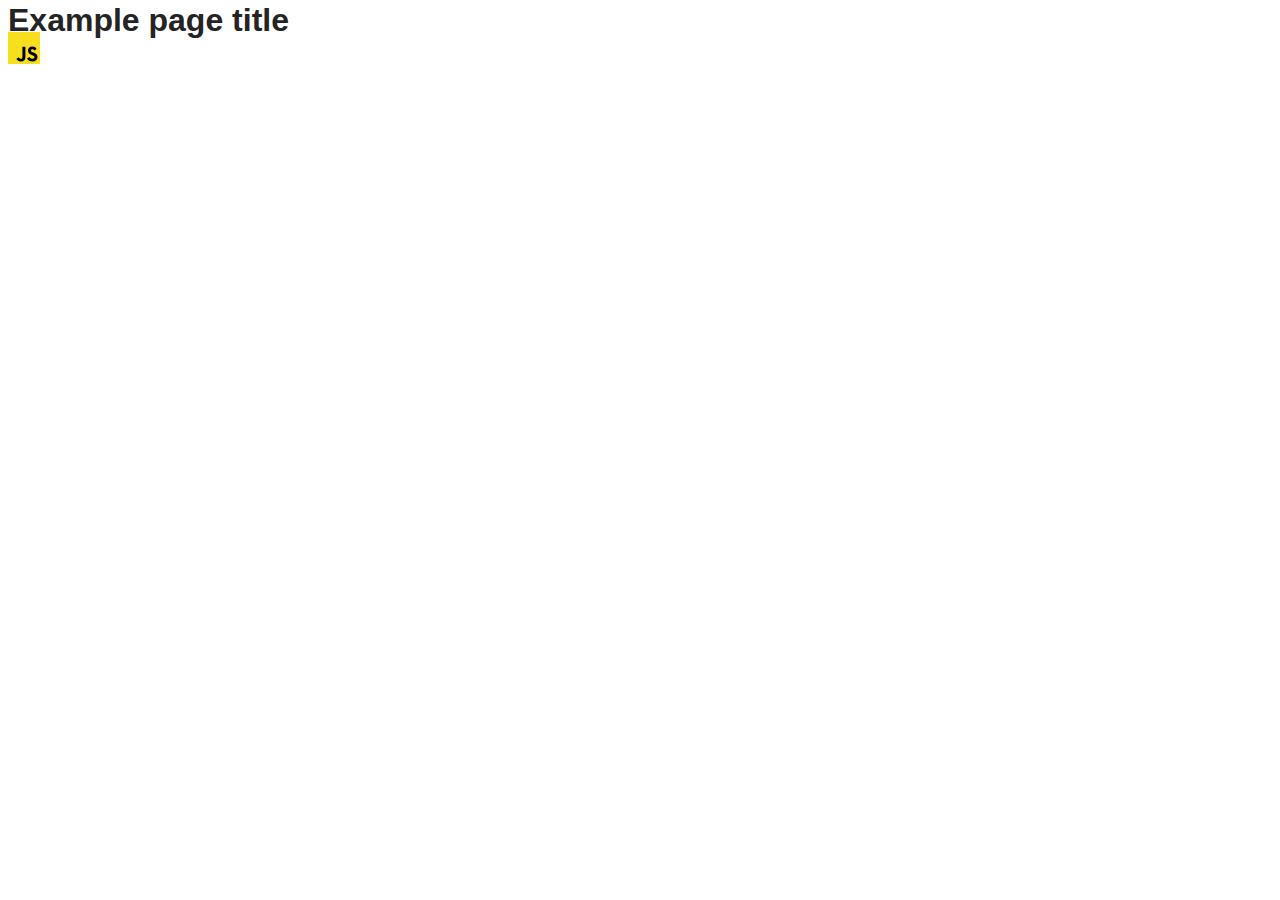
==== src/index.html @ e9a3f58b "Initial commit" ====
<!DOCTYPE html>
<html lang="en">
  <head>
    <meta charset="UTF-8" />
    <link rel="icon" type="image/svg+xml" href="/favicon.svg" />
    <meta name="viewport" content="width=device-width, initial-scale=1.0" />
    <title>Vanilla App Template</title>
    <link rel="stylesheet" href="./css/styles.css" />
  </head>
  <body>
    <load ="partials/header.html" />

    <section>
      <h1>Example page title</h1>
      <!-- Path to images as from index.html file -->
      <img src="./img/javascript.svg" alt="" />
    </section>

    <!-- Loads the specified .html file -->
    <load ="partials/vite-promo.html" />

    <script type="module" src="./main.js"></script>
  </body>
</html>
---- src/css/styles.css ----
/**
  |============================
  | include css partials with
  | default @import url()
  |============================
*/
@import url('./reset.css');
@import url('./vite-promo.css');
@import url('./header.css');

:root {
  font-family: Inter, Avenir, Helvetica, Arial, sans-serif;
  font-size: 16px;
  line-height: 24px;
  font-weight: 400;

  color: #242424;
  background-color: rgba(255, 255, 255, 0.87);

  font-synthesis: none;
  text-rendering: optimizeLegibility;
  -webkit-font-smoothing: antialiased;
  -moz-osx-font-smoothing: grayscale;
  -webkit-text-size-adjust: 100%;
}
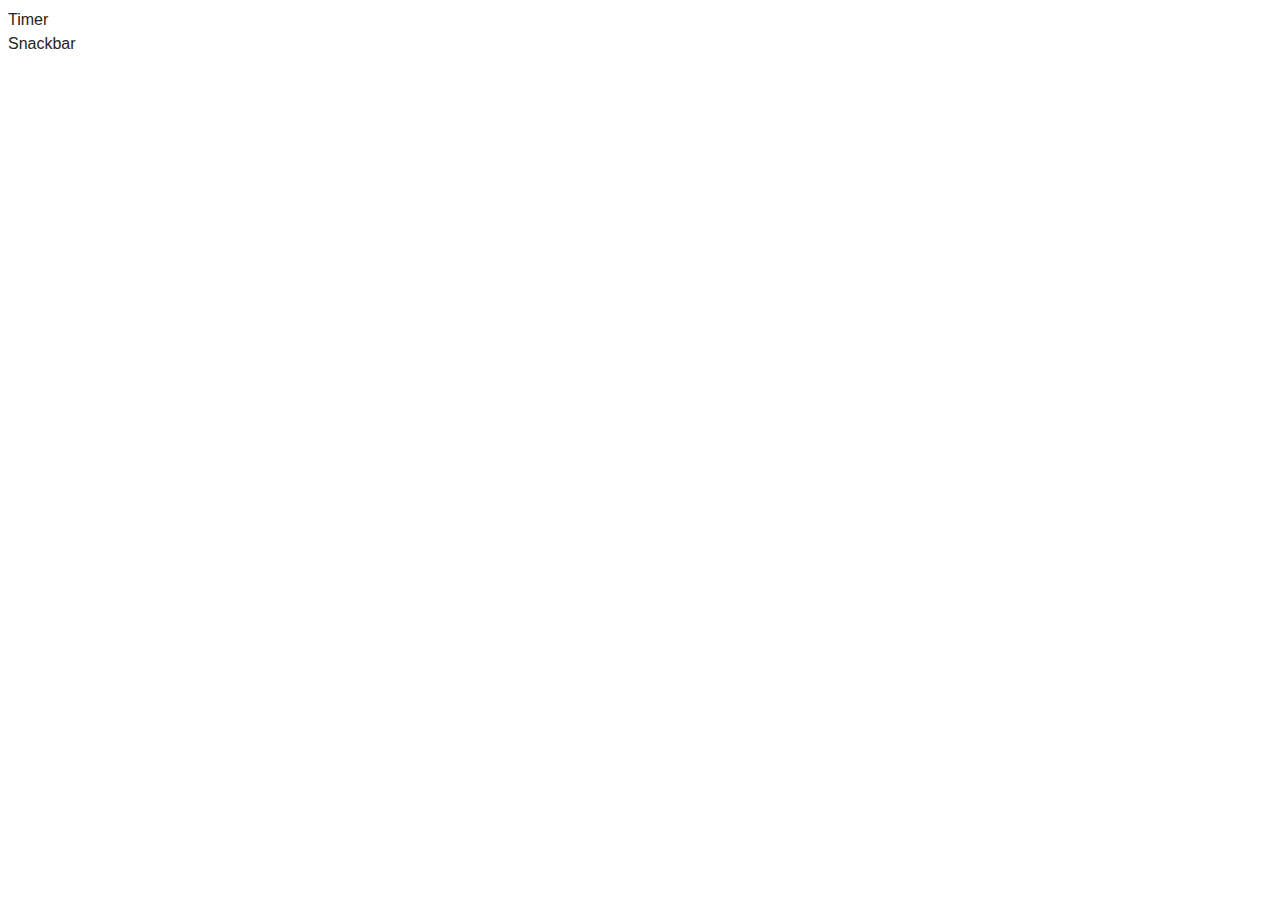
==== commit c2e2ce90: "add index file" ====
--- a/src/index.html
+++ b/src/index.html
@@ -8,17 +8,10 @@
     <link rel="stylesheet" href="./css/styles.css" />
   </head>
   <body>
-    <load ="partials/header.html" />
-
-    <section>
-      <h1>Example page title</h1>
-      <!-- Path to images as from index.html file -->
-      <img src="./img/javascript.svg" alt="" />
-    </section>
-
-    <!-- Loads the specified .html file -->
-    <load ="partials/vite-promo.html" />
-
-    <script type="module" src="./main.js"></script>
+    <ul>
+      <li><a href="./1-timer.html">Timer</a></li>
+      <li><a href="./2-snackbar.html">Snackbar</a></li>      
+    </ul>
+    
   </body>
 </html>
